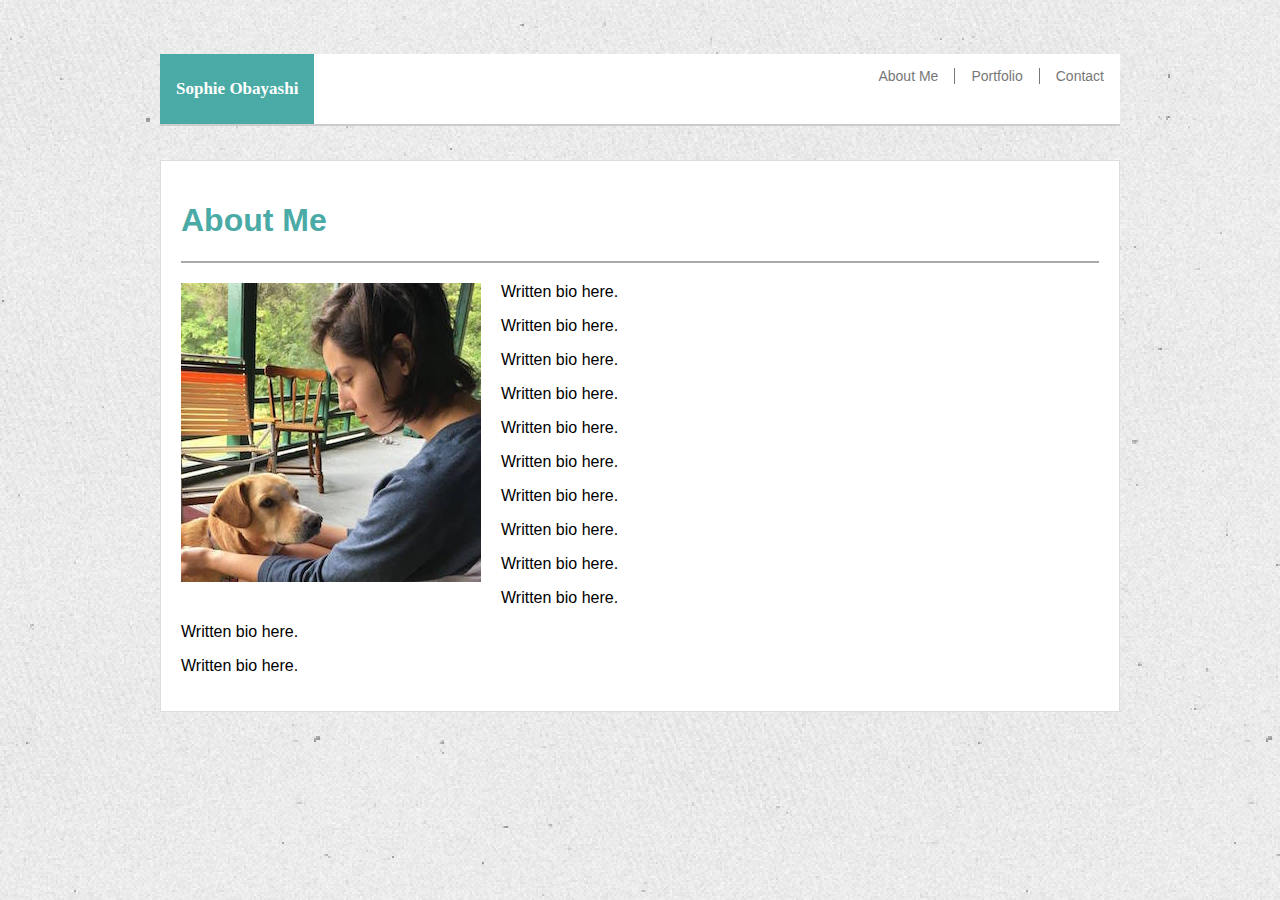
==== index.html @ 4095631f "adding initial files" ====
<!-- CSS Stylesheets with Relative Paths -->

<!DOCTYPE html>
<html lang="en-us">

<head>
  <meta charset="UTF-8">
  <title>CSS Stylesheets with Relative Paths</title>

  <link rel="stylesheet" type="text/css" href="assets/css/style.css">
</head>

<body>

    <br><br><br>

<header>
    <nav class="topnav">
        <ul>
            <li><h1 class="myName">Sophie Obayashi</h1></li>
            <li><a id="lastOne" href="contact.html">Contact</a></li>
            <li><a href="portfolio.html">Portfolio</a></li>
            <li><a class="active" href="index.html">About Me</a></li>
        </ul>  
    </nav>
</header>
    
    <section class="bio">
        <h1 class=aboutMe>About Me</h1>
        <hr />
        <div class="profilepic">
            <img src="assets/images/profile.jpg" alt="Sophie's Profile"/>
        </div>
        <div>
            <p>Written bio here.</p>
            <p>Written bio here.</p>
            <p>Written bio here.</p>
            <p>Written bio here.</p>
            <p>Written bio here.</p>
            <p>Written bio here.</p>
            <p>Written bio here.</p>
            <p>Written bio here.</p>
            <p>Written bio here.</p>
            <p>Written bio here.</p>
            <p>Written bio here.</p>
            <p>Written bio here.</p>
        </div>
        <div class="clearfix"></div>

    </section>


</body>

</html>
---- assets/css/style.css ----
.topnav {
    background-color: #ffffff;
    border-bottom: 2px solid #cccccc;
    position: sticky;
    top: 0;
    width: 960px;
    display: inline-block;
    text-align: center;
    margin: 0;}

.topnav h1 {
    float: left;
    color: #ffffff;
    background: #4aaaa5;
    padding: 25px 16px;
    text-align: center;
    font-size: 17px;    
    font-family: Georgia, 'Times New Roman', Times, serif;
    position: relative;
    margin: 0;}

.topnav a {
    float: right;
    display: block;
    color: #777777;
    text-align: center;
    padding: 0px 16px;
    margin-top: 14px;
    text-decoration: none;
    font-size: 14px;
    font-family: Arial, 'Helvetica Neue', Helvetica, sans-serif;
    border-right: 1px solid #777777;}

#lastOne {
    border-right: none;}

.topnav a:hover {
    background-color: #ddd;
    color:black;}

ul {
    list-style-type: none;
    margin: 0;
    padding: 0;}

li {
    display: inline;}

body {
    background-image: url("../images/background.png");
    font-family: Arial, 'Helvetica Neue', Helvetica, sans-serif;
    width: 960px;
    margin: 0 auto;}

.bio {
    background: white;
    padding: 20px;
    margin-top: 30px;
    margin-bottom: 30px;
    border: 2px solid #dddddd;
    border-width: thin;}

.aboutMe {
    color:#4aaaa5;}

hr {
    border: none;
    height: 2px;
    color: #aaa8a8;
    background-color: #aaa8a8;
    margin-bottom: 20px;}

.profilepic {
    float: left;
    margin-right: 20px;
    margin-bottom: 20px;}

.clearfix::after {
    content: "";
    display:block;
    clear:both;}
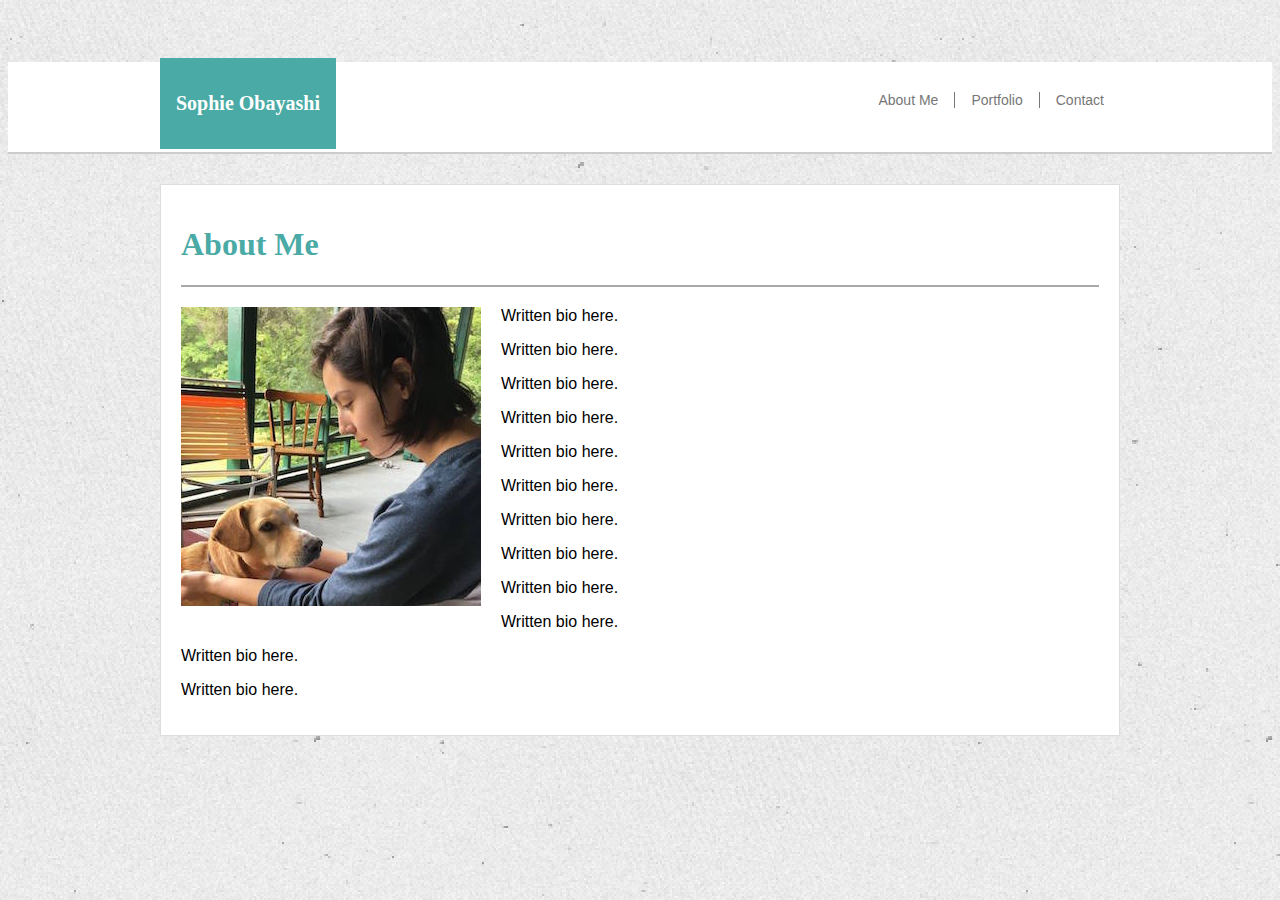
==== commit 20a63190: "fixed placement of name element in header, completed contact.html page" ====
--- a/index.html
+++ b/index.html
@@ -14,17 +14,20 @@
 
     <br><br><br>
 
-<header>
-    <nav class="topnav">
-        <ul>
-            <li><h1 class="myName">Sophie Obayashi</h1></li>
-            <li><a id="lastOne" href="contact.html">Contact</a></li>
-            <li><a href="portfolio.html">Portfolio</a></li>
-            <li><a class="active" href="index.html">About Me</a></li>
-        </ul>  
-    </nav>
-</header>
-    
+    <header class="navBanner">
+        <div class="navbarContainer">
+        <nav class="topnav">
+            <ul>
+                <li><h1 class="myName">Sophie Obayashi</h1></li>
+                <li><a id="lastOne" href="contact.html">Contact</a></li>
+                <li><a href="portfolio.html">Portfolio</a></li>
+                <li><a class="active" href="index.html">About Me</a></li>
+            </ul>  
+        </nav>
+        </div>
+    </header>
+
+<div class="mainBody">    
     <section class="bio">
         <h1 class=aboutMe>About Me</h1>
         <hr />
@@ -49,7 +52,7 @@
 
     </section>
 
-
+</div>
 </body>
 
 </html>--- a/assets/css/style.css
+++ b/assets/css/style.css
@@ -1,81 +1,125 @@
+.navBanner {
+    width: 100%;
+    height: 90px;
+    background-color: #ffffff;
+    border-bottom: 2px solid #cccccc;
+    margin: 0;
+    padding: 0;
+    position: sticky;
+    top: 0;
+}
+
+/* Navbar Container */
+.navbarContainer {
+    position: relative;
+    width: 960px;
+    margin: 0 auto;
+    padding: 0;
+}
+
+/* Navbar */
 .topnav {
     background-color: #ffffff;
-    border-bottom: 2px solid #cccccc;
-    position: sticky;
-    top: 0;
-    width: 960px;
+    position: relative;
+        top: 0;
+        left: 0;
+    width: 960px;    
+    margin: 0;
+    padding: 0;
     display: inline-block;
     text-align: center;
-    margin: 0;}
+    list-style-type: none;
+}
 
+/* Navbar Name*/
 .topnav h1 {
     float: left;
     color: #ffffff;
     background: #4aaaa5;
-    padding: 25px 16px;
+    position: absolute;
+        top: -17px;
+        left: 0;
+    padding: 34px 16px;
     text-align: center;
-    font-size: 17px;    
+    font-size: 20px;  
     font-family: Georgia, 'Times New Roman', Times, serif;
-    position: relative;
-    margin: 0;}
+}
 
+/* Navbar Page Links */
 .topnav a {
     float: right;
     display: block;
-    color: #777777;
-    text-align: center;
     padding: 0px 16px;
     margin-top: 14px;
+    border-right: 1px solid #777777; 
+    color: #777777;
+    text-align: center;   
     text-decoration: none;
     font-size: 14px;
     font-family: Arial, 'Helvetica Neue', Helvetica, sans-serif;
-    border-right: 1px solid #777777;}
+}
+
+li {
+    display: inline;}
 
 #lastOne {
     border-right: none;}
 
+/* Navbar Hover Feature */
 .topnav a:hover {
     background-color: #ddd;
-    color:black;}
+    color:black;
+}
 
-ul {
-    list-style-type: none;
-    margin: 0;
-    padding: 0;}
-
-li {
-    display: inline;}
-
-body {
+body {    
     background-image: url("../images/background.png");
     font-family: Arial, 'Helvetica Neue', Helvetica, sans-serif;
+}
+
+.mainBody {
     width: 960px;
-    margin: 0 auto;}
+    margin: 0 auto;
+}
 
-.bio {
+.bio, .contactSection {
     background: white;
     padding: 20px;
     margin-top: 30px;
     margin-bottom: 30px;
     border: 2px solid #dddddd;
-    border-width: thin;}
+    border-width: thin;
+}
 
-.aboutMe {
-    color:#4aaaa5;}
+.aboutMe, .contactHeader {
+    color:#4aaaa5;
+    font-family: Georgia, 'Times New Roman', Times, serif;
+}
 
 hr {
     border: none;
     height: 2px;
     color: #aaa8a8;
     background-color: #aaa8a8;
-    margin-bottom: 20px;}
+    margin-bottom: 20px;
+}
 
 .profilepic {
     float: left;
     margin-right: 20px;
-    margin-bottom: 20px;}
+    margin-bottom: 20px;
+}
 
 .clearfix::after {
     content: "";
     display:block;
-    clear:both;}+    clear:both;
+}
+
+input[type=submit] {
+    color: #ffffff;
+    background: #4aaaa5;
+    padding: 12px 20px;
+    border: none;
+    cursor: pointer;
+    float: left;
+    font-size: 17px;}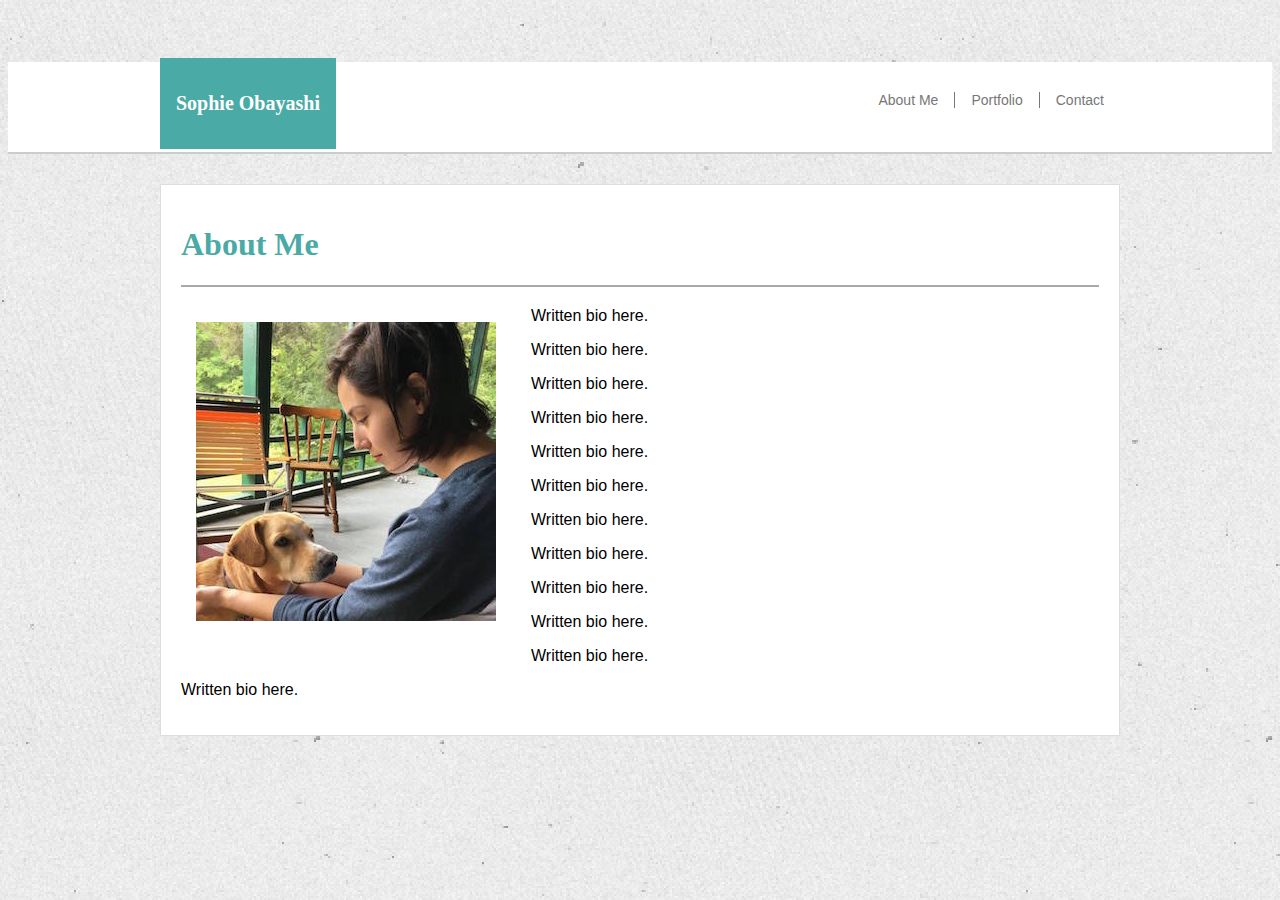
==== commit c8fcd6af: "fixed navbag width to 100%, added portfolio page with images & first img banner" ====
--- a/index.html
+++ b/index.html
@@ -1,11 +1,9 @@
-<!-- CSS Stylesheets with Relative Paths -->
-
 <!DOCTYPE html>
 <html lang="en-us">
 
 <head>
   <meta charset="UTF-8">
-  <title>CSS Stylesheets with Relative Paths</title>
+  <title>About Sophie</title>
 
   <link rel="stylesheet" type="text/css" href="assets/css/style.css">
 </head>
@@ -29,7 +27,7 @@
 
 <div class="mainBody">    
     <section class="bio">
-        <h1 class=aboutMe>About Me</h1>
+        <h1 class="aboutMe">About Me</h1>
         <hr />
         <div class="profilepic">
             <img src="assets/images/profile.jpg" alt="Sophie's Profile"/>
--- a/assets/css/style.css
+++ b/assets/css/style.css
@@ -81,7 +81,9 @@
     margin: 0 auto;
 }
 
-.bio, .contactSection {
+.bio, 
+.contactSection,
+.portfolioBod {
     background: white;
     padding: 20px;
     margin-top: 30px;
@@ -90,7 +92,9 @@
     border-width: thin;
 }
 
-.aboutMe, .contactHeader {
+.aboutMe, 
+.contactHeader,
+.portfolioHeader {
     color:#4aaaa5;
     font-family: Georgia, 'Times New Roman', Times, serif;
 }
@@ -122,4 +126,31 @@
     border: none;
     cursor: pointer;
     float: left;
-    font-size: 17px;}+    font-size: 17px;}
+
+.portfolioContainer {
+    width: 700px;
+}
+
+img {
+    float: left;
+    margin: 15px;
+}
+
+.plabel {
+    background: #4aaaa5;
+    color: #ffffff;
+    font-size: 17px;
+    text-align: center;
+    width: 300px;
+    height: 70px;
+    position: absolute;
+    left: 15px;
+    bottom: 30px;
+}
+
+.imgContainer {
+    float: left;
+    width: 315px;
+    position: relative;
+}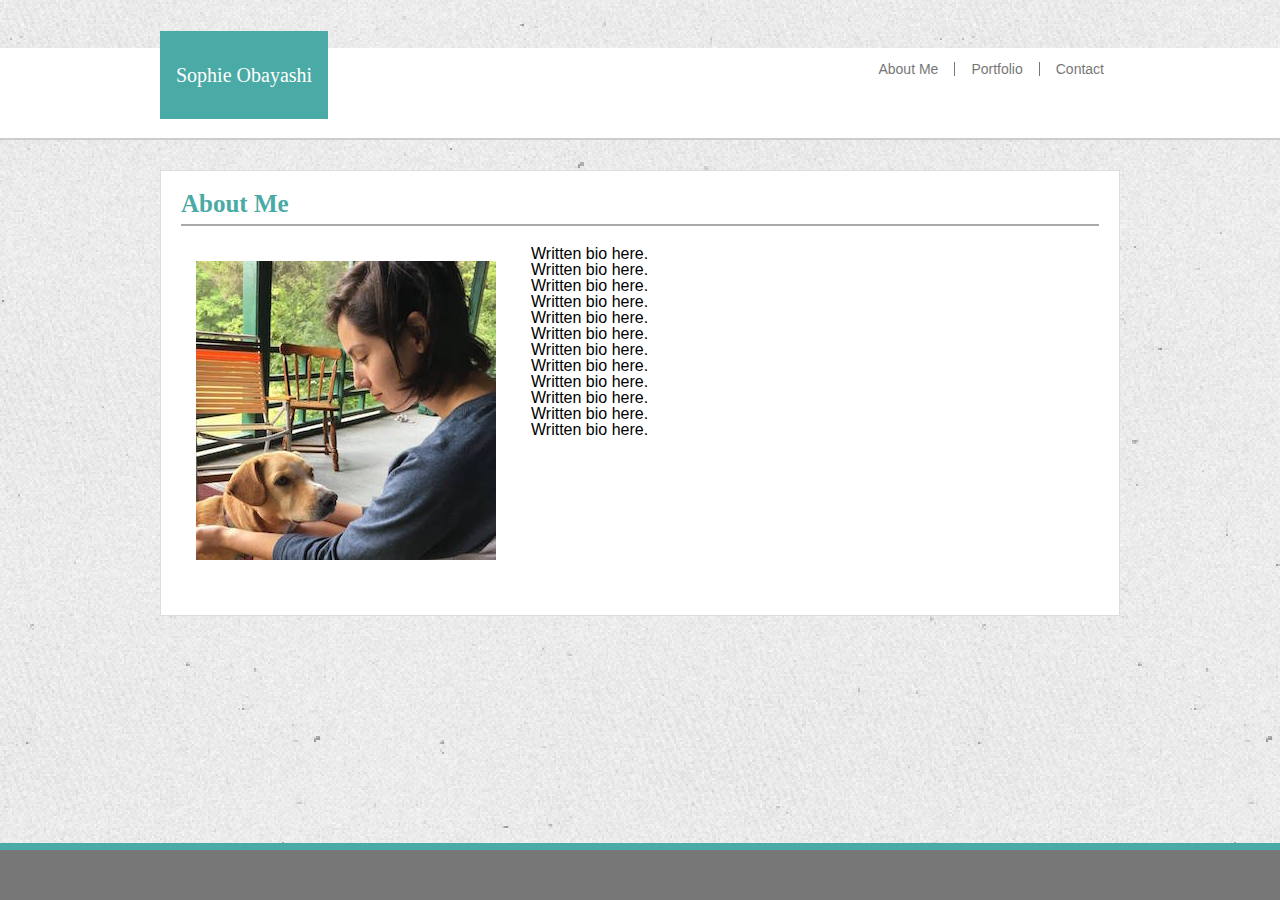
==== commit 0d0d66ed: "Fixed formatting of portfolio images and overlayed banners on portfolio.html but now my nav bar is t" ====
--- a/index.html
+++ b/index.html
@@ -4,7 +4,7 @@
 <head>
   <meta charset="UTF-8">
   <title>About Sophie</title>
-
+  <link rel="stylesheet" type="text/css" href="assets/css/reset.css">
   <link rel="stylesheet" type="text/css" href="assets/css/style.css">
 </head>
 
@@ -51,6 +51,14 @@
     </section>
 
 </div>
+
+<!-- Footer -->
+<div class="footer">
+        <p></p>
+</div>
+
+
+
 </body>
 
 </html>--- a/assets/css/style.css
+++ b/assets/css/style.css
@@ -7,6 +7,7 @@
     padding: 0;
     position: sticky;
     top: 0;
+    z-index: 2;
 }
 
 /* Navbar Container */
@@ -97,6 +98,8 @@
 .portfolioHeader {
     color:#4aaaa5;
     font-family: Georgia, 'Times New Roman', Times, serif;
+    font-size: 25px;
+    font-weight: bold;
 }
 
 hr {
@@ -129,28 +132,65 @@
     font-size: 17px;}
 
 .portfolioContainer {
-    width: 700px;
+    width: 800px;
+    height: 800px;
 }
 
 img {
     float: left;
     margin: 15px;
+    z-index: -1;
 }
 
-.plabel {
+.plabel1,
+.plabel2,
+.plabel3,
+.plabel4,
+.plabel5 {
     background: #4aaaa5;
     color: #ffffff;
-    font-size: 17px;
+    font-size: 20px;
     text-align: center;
     width: 300px;
     height: 70px;
     position: absolute;
     left: 15px;
-    bottom: 30px;
+    bottom: 20px;
+    float: left;
+    z-index: 1;
 }
 
-.imgContainer {
+
+
+.footer {
+    position: fixed;
+    left: 0;
+    bottom: 0;
+    width: 100%;
+    height: 50px;
+    background-color: #777777;
+    color: white;
+    text-align: center;
+    border-top: 7px solid #4aaaa5;
+    z-index: 2;
+}
+
+.column {
+    float: left;
+    width: 33.33%;
+    padding: 5px;
+}
+
+
+
+.imgContainer1,
+.imgContainer2,
+.imgContainer3,
+.imgContainer4,
+.imgContainer5 {
     float: left;
     width: 315px;
+    height: 230px;
     position: relative;
+    margin: 15px;
 }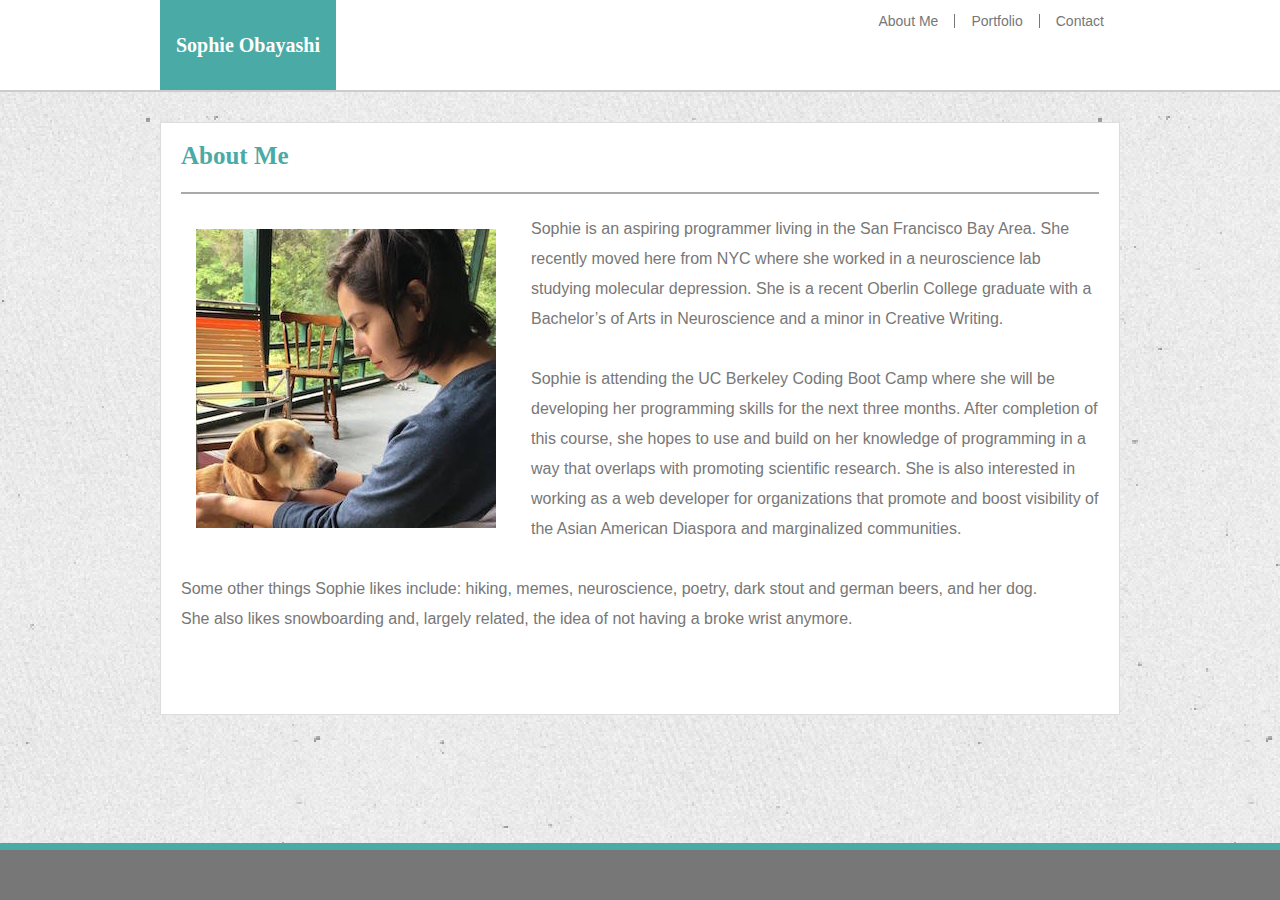
==== commit 50da1e21: "changed portolio images/banners into placeholder links, cleared unncessary css elements that did not" ====
--- a/index.html
+++ b/index.html
@@ -10,10 +10,9 @@
 
 <body>
 
-    <br><br><br>
-
-    <header class="navBanner">
-        <div class="navbarContainer">
+    <!-- Navbar -->
+<header class="navBanner">
+    <div class="navbarContainer">
         <nav class="topnav">
             <ul>
                 <li><h1 class="myName">Sophie Obayashi</h1></li>
@@ -22,39 +21,45 @@
                 <li><a class="active" href="index.html">About Me</a></li>
             </ul>  
         </nav>
-        </div>
-    </header>
+    </div>
+</header>
 
+
+<!-- Main Content -->
 <div class="mainBody">    
     <section class="bio">
         <h1 class="aboutMe">About Me</h1>
+        <br>
+        
         <hr />
+        
         <div class="profilepic">
             <img src="assets/images/profile.jpg" alt="Sophie's Profile"/>
         </div>
-        <div>
-            <p>Written bio here.</p>
-            <p>Written bio here.</p>
-            <p>Written bio here.</p>
-            <p>Written bio here.</p>
-            <p>Written bio here.</p>
-            <p>Written bio here.</p>
-            <p>Written bio here.</p>
-            <p>Written bio here.</p>
-            <p>Written bio here.</p>
-            <p>Written bio here.</p>
-            <p>Written bio here.</p>
-            <p>Written bio here.</p>
+        
+        <div class="writtenBio clearfix">
+            <p>Sophie is an aspiring programmer living in the San Francisco Bay Area.  
+                She recently moved here from NYC where she worked in a neuroscience lab 
+                studying molecular depression. She is a recent Oberlin College 
+                graduate with a Bachelor’s of Arts in Neuroscience and a minor in Creative Writing. </p> <br>
+            <p>Sophie is attending the UC Berkeley Coding Boot Camp where she will be developing 
+                her programming skills for the next three months. After completion of this course, 
+                she hopes to use and build on her knowledge of programming in a way that overlaps 
+                with promoting scientific research. She is also interested in working as a web developer 
+                for organizations that promote and boost visibility of the Asian American Diaspora 
+                and marginalized communities.</p> <br>
+            <p>Some other things Sophie likes include: hiking, memes, neuroscience, poetry, 
+                dark stout and german beers, and her dog.</p>
+            <p>She also likes snowboarding and, largely related, the idea of not having a broke wrist anymore.</p>
+            <br><br>                  
         </div>
-        <div class="clearfix"></div>
+      
 
     </section>
-
 </div>
 
 <!-- Footer -->
 <div class="footer">
-        <p></p>
 </div>
 
 
--- a/assets/css/style.css
+++ b/assets/css/style.css
@@ -1,35 +1,22 @@
+
+/* Navbar Container */
 .navBanner {
-    width: 100%;
     height: 90px;
     background-color: #ffffff;
     border-bottom: 2px solid #cccccc;
-    margin: 0;
-    padding: 0;
-    position: sticky;
-    top: 0;
-    z-index: 2;
 }
 
 /* Navbar Container */
 .navbarContainer {
-    position: relative;
     width: 960px;
     margin: 0 auto;
-    padding: 0;
 }
 
 /* Navbar */
 .topnav {
     background-color: #ffffff;
     position: relative;
-        top: 0;
-        left: 0;
     width: 960px;    
-    margin: 0;
-    padding: 0;
-    display: inline-block;
-    text-align: center;
-    list-style-type: none;
 }
 
 /* Navbar Name*/
@@ -38,11 +25,12 @@
     color: #ffffff;
     background: #4aaaa5;
     position: absolute;
-        top: -17px;
+        top: 0;
         left: 0;
-    padding: 34px 16px;
+    padding: 35px 16px;
     text-align: center;
-    font-size: 20px;  
+    font-size: 20px; 
+    font-weight: bold; 
     font-family: Georgia, 'Times New Roman', Times, serif;
 }
 
@@ -72,27 +60,31 @@
     color:black;
 }
 
+/* Body */
 body {    
     background-image: url("../images/background.png");
     font-family: Arial, 'Helvetica Neue', Helvetica, sans-serif;
 }
 
+/* Main Body Container */
 .mainBody {
     width: 960px;
     margin: 0 auto;
 }
 
+/* Main Body Sub-container */
 .bio, 
 .contactSection,
 .portfolioBod {
     background: white;
     padding: 20px;
     margin-top: 30px;
-    margin-bottom: 30px;
+    margin-bottom: 100px;
     border: 2px solid #dddddd;
     border-width: thin;
 }
 
+/* Body Headers */
 .aboutMe, 
 .contactHeader,
 .portfolioHeader {
@@ -110,6 +102,7 @@
     margin-bottom: 20px;
 }
 
+/* Headshot */
 .profilepic {
     float: left;
     margin-right: 20px;
@@ -122,6 +115,19 @@
     clear:both;
 }
 
+.writtenBio {
+    font-size: 16px;
+    color: #777777;
+    line-height: 30px;
+}
+
+
+/* Form elements */
+.formElements {
+    color: #777777;
+}
+
+/* Submit Button */
 input[type=submit] {
     color: #ffffff;
     background: #4aaaa5;
@@ -131,22 +137,33 @@
     float: left;
     font-size: 17px;}
 
+input[type=submit]:hover {
+    background-color: #306e6b;
+    color:black;
+}
+
+/* Portfolio container (within body container) */
 .portfolioContainer {
     width: 800px;
     height: 800px;
 }
 
+/* Portfolio image containers */
+.imgContainer {
+    float: left;
+    width: 315px;
+    height: 230px;
+    position: relative;
+    margin: 15px;
+}
+/* Portfolio Images */
 img {
     float: left;
     margin: 15px;
-    z-index: -1;
 }
 
-.plabel1,
-.plabel2,
-.plabel3,
-.plabel4,
-.plabel5 {
+/* Portfolio Banners */
+.plabel {
     background: #4aaaa5;
     color: #ffffff;
     font-size: 20px;
@@ -157,11 +174,15 @@
     left: 15px;
     bottom: 20px;
     float: left;
-    z-index: 1;
+}
+
+.plabel:hover {
+    background: #306e6b;
+    color: #cccccc;
 }
 
 
-
+/* Footer */
 .footer {
     position: fixed;
     left: 0;
@@ -175,22 +196,3 @@
     z-index: 2;
 }
 
-.column {
-    float: left;
-    width: 33.33%;
-    padding: 5px;
-}
-
-
-
-.imgContainer1,
-.imgContainer2,
-.imgContainer3,
-.imgContainer4,
-.imgContainer5 {
-    float: left;
-    width: 315px;
-    height: 230px;
-    position: relative;
-    margin: 15px;
-}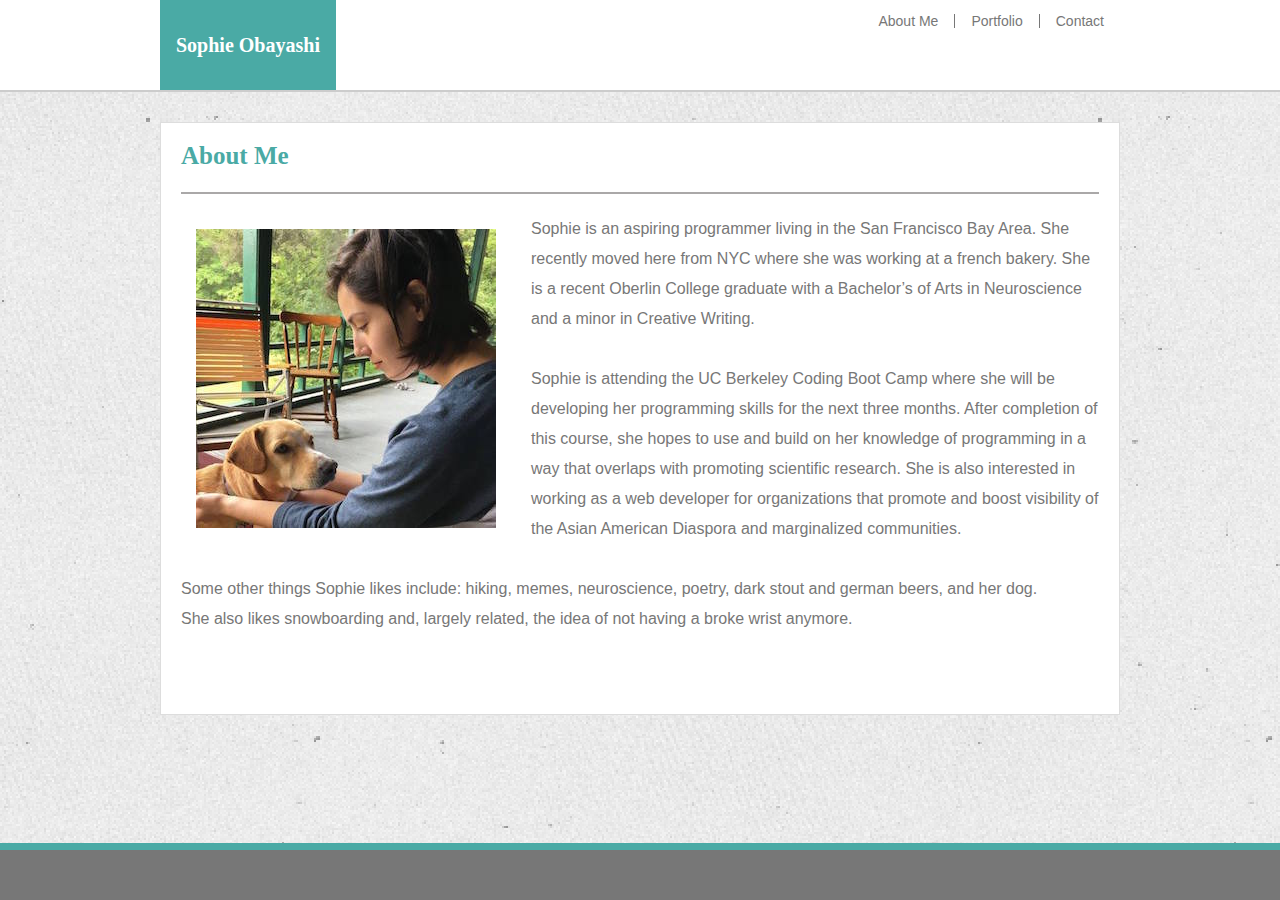
==== commit 696a93f1: "a bio correction" ====
--- a/index.html
+++ b/index.html
@@ -39,8 +39,7 @@
         
         <div class="writtenBio clearfix">
             <p>Sophie is an aspiring programmer living in the San Francisco Bay Area.  
-                She recently moved here from NYC where she worked in a neuroscience lab 
-                studying molecular depression. She is a recent Oberlin College 
+                She recently moved here from NYC where she was working at a french bakery. She is a recent Oberlin College 
                 graduate with a Bachelor’s of Arts in Neuroscience and a minor in Creative Writing. </p> <br>
             <p>Sophie is attending the UC Berkeley Coding Boot Camp where she will be developing 
                 her programming skills for the next three months. After completion of this course, 
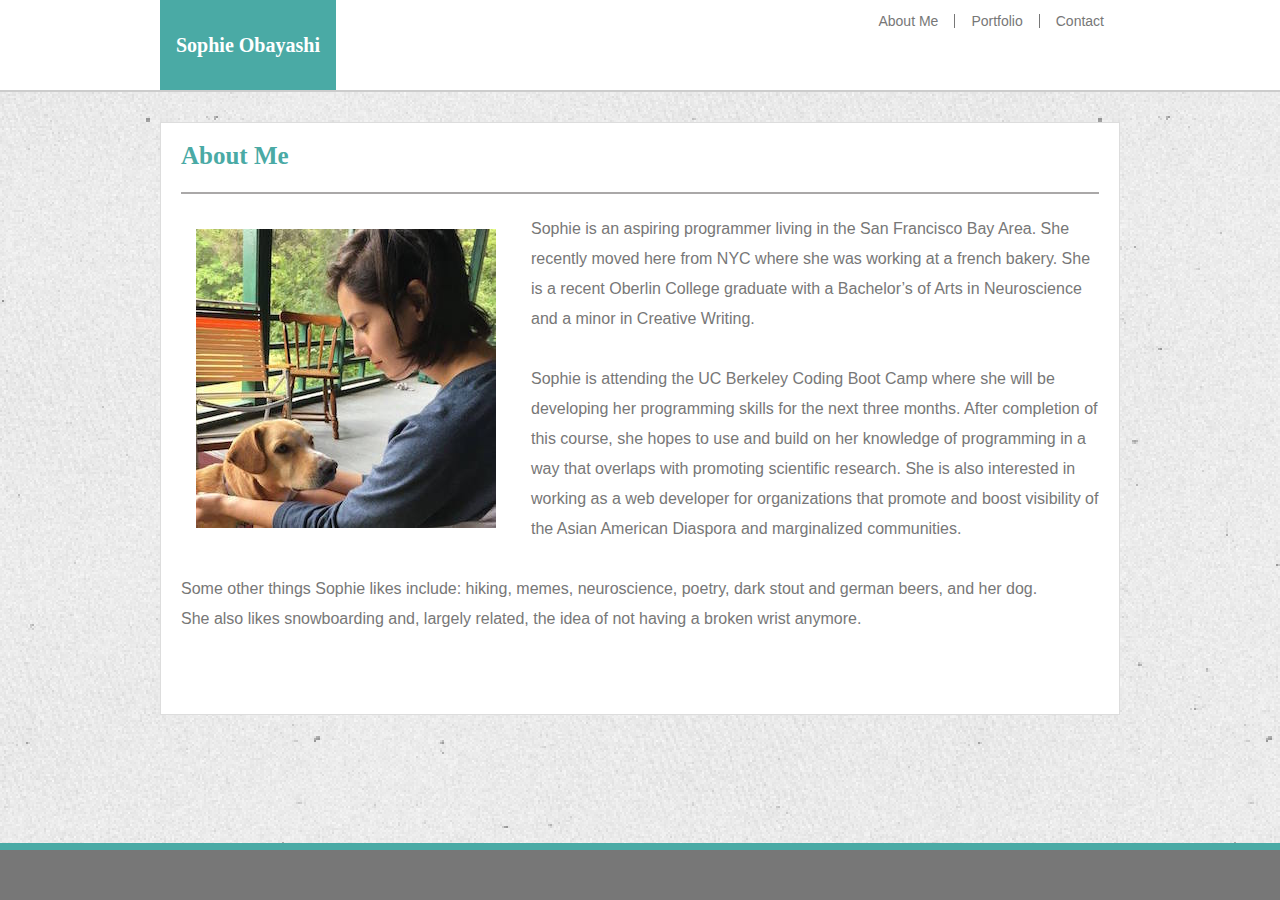
==== commit d2d35d46: "Spelling error correction in bio" ====
--- a/index.html
+++ b/index.html
@@ -49,7 +49,7 @@
                 and marginalized communities.</p> <br>
             <p>Some other things Sophie likes include: hiking, memes, neuroscience, poetry, 
                 dark stout and german beers, and her dog.</p>
-            <p>She also likes snowboarding and, largely related, the idea of not having a broke wrist anymore.</p>
+            <p>She also likes snowboarding and, largely related, the idea of not having a broken wrist anymore.</p>
             <br><br>                  
         </div>
       
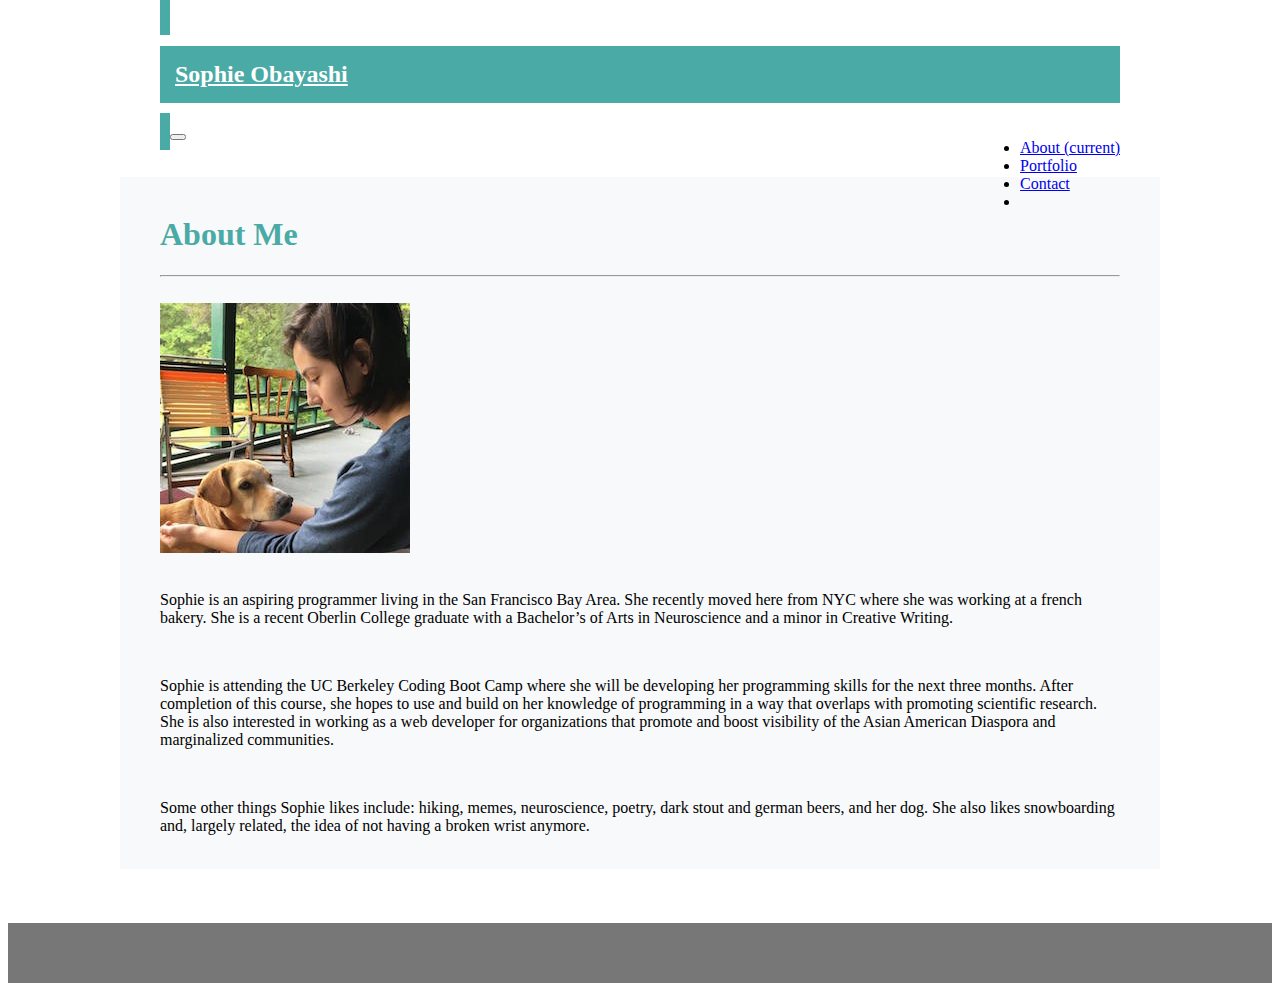
==== commit 82300eb2: "bootstrap component" ====
--- a/index.html
+++ b/index.html
@@ -4,62 +4,102 @@
 <head>
   <meta charset="UTF-8">
   <title>About Sophie</title>
-  <link rel="stylesheet" type="text/css" href="assets/css/reset.css">
-  <link rel="stylesheet" type="text/css" href="assets/css/style.css">
+  <link rel="stylesheet" href="https://stackpath.bootstrapcdn.com/bootstrap/4.1.0/css/bootstrap.min.css" integrity="sha384-9gVQ4dYFwwWSjIDZnLEWnxCjeSWFphJiwGPXr1jddIhOegiu1FwO5qRGvFXOdJZ4" crossorigin="anonymous">
+  <link rel="stylesheet" href="assets/css/bsstyle.css">
+
 </head>
 
-<body>
+<body> 
 
-    <!-- Navbar -->
-<header class="navBanner">
-    <div class="navbarContainer">
-        <nav class="topnav">
-            <ul>
-                <li><h1 class="myName">Sophie Obayashi</h1></li>
-                <li><a id="lastOne" href="contact.html">Contact</a></li>
-                <li><a href="portfolio.html">Portfolio</a></li>
-                <li><a class="active" href="index.html">About Me</a></li>
-            </ul>  
-        </nav>
+<!-- Navbar -->
+<nav class="navbar navbar-expand-lg navbar-light bg-light">
+    <div class="navbarWidth">
+        <a class="navbar-brand" href="#">
+            <h2 style="color: #ffffff; background:#4aaaa5; padding:15px 15px;">Sophie Obayashi</h2>
+        </a>
+        <button class="navbar-toggler" type="button" data-toggle="collapse" data-target="#navbarNav" aria-controls="navbarNav" aria-expanded="false" aria-label="Toggle navigation">
+            <span class="navbar-toggler-icon"></span>
+        </button>
+        <div class="collapse navbar-collapse" id="navbarNav">
+            <ul class="navbar-nav ml-auto">
+                <li class="nav-item active">
+                    <a class="nav-link" href="index.html">About <span class="sr-only">(current)</span></a>
+                </li>
+                <li class="nav-item">
+                    <a class="nav-link" href="portfolio.html">Portfolio</a>
+                </li>
+                <li class="nav-item">
+                    <a class="nav-link" href="contact.html">Contact</a>
+                </li>
+                <li class="nav-item">
+            </ul>
+        </div>
     </div>
-</header>
+</nav>
+
+<!-- Background image -->
+<section class="view intro-2 hm-gradient">
+    <div class="bg">
+
+<br><br>
+
+<!-- Main Content -->
+<div class="container">
+    <!-- Header -->
+    <div class="row">
+        <div class="col-md">
+            <br>
+            <h1>About Me</h1>
+            <hr />
+        </div>
+    </div>
+    
+
+    <div class="row">
+            <div class="row">
+                <div class="col-md-4">
+                    <br>
+                    <img src="assets/images/profile.jpg" alt="Sophie's Profile" class="img-responsive"/>
+                </div>
+                <div class="col-md-8 writtenBio">
+                        <br>
+                        <p>Sophie is an aspiring programmer living in the San Francisco Bay Area.  
+                            She recently moved here from NYC where she was working at a french bakery. She is a recent Oberlin College 
+                            graduate with a Bachelor’s of Arts in Neuroscience and a minor in Creative Writing. </p> <br>
+                        <p>Sophie is attending the UC Berkeley Coding Boot Camp where she will be developing 
+                            her programming skills for the next three months. After completion of this course, 
+                            she hopes to use and build on her knowledge of programming in a way that overlaps 
+                            with promoting scientific research. She is also interested in working as a web developer 
+                            for organizations that promote and boost visibility of the Asian American Diaspora 
+                            and marginalized communities.</p>
+                </div>
+            </div>
+    
+            <div class="row">
+                <div class="col-md-12">
+                        <br>
+                        <p>Some other things Sophie likes include: hiking, memes, neuroscience, poetry, 
+                                dark stout and german beers, and her dog. She also likes snowboarding and, largely related, the idea of not having a broken wrist anymore.</p><br>
+                </div>
+            </div>
+        </div>
 
 
-<!-- Main Content -->
-<div class="mainBody">    
-    <section class="bio">
-        <h1 class="aboutMe">About Me</h1>
-        <br>
-        
-        <hr />
-        
-        <div class="profilepic">
-            <img src="assets/images/profile.jpg" alt="Sophie's Profile"/>
-        </div>
-        
-        <div class="writtenBio clearfix">
-            <p>Sophie is an aspiring programmer living in the San Francisco Bay Area.  
-                She recently moved here from NYC where she was working at a french bakery. She is a recent Oberlin College 
-                graduate with a Bachelor’s of Arts in Neuroscience and a minor in Creative Writing. </p> <br>
-            <p>Sophie is attending the UC Berkeley Coding Boot Camp where she will be developing 
-                her programming skills for the next three months. After completion of this course, 
-                she hopes to use and build on her knowledge of programming in a way that overlaps 
-                with promoting scientific research. She is also interested in working as a web developer 
-                for organizations that promote and boost visibility of the Asian American Diaspora 
-                and marginalized communities.</p> <br>
-            <p>Some other things Sophie likes include: hiking, memes, neuroscience, poetry, 
-                dark stout and german beers, and her dog.</p>
-            <p>She also likes snowboarding and, largely related, the idea of not having a broken wrist anymore.</p>
-            <br><br>                  
-        </div>
-      
+</div>
+<br><br>
 
-    </section>
+<!-- End Main Content -->
 </div>
+<br>
 
-<!-- Footer -->
-<div class="footer">
+<!-- End background image -->
 </div>
+</section>
+
+<!-- Footer Bar -->
+<div class="bg-dark"></div>
+
+
 
 
 
--- a/assets/css/bsstyle.css
+++ b/assets/css/bsstyle.css
@@ -0,0 +1,61 @@
+
+body, html {
+    height: 100%;
+}
+.bg { 
+ 
+    background-image: url("http://cooldigital.photography/wp-content/uploads/2017/10/COGNITUNE143.jpg");
+
+
+    height: 100%; 
+
+
+    background-position: center;
+    background-repeat: no-repeat;
+    background-size: cover;
+}                    
+                    
+h1 {
+    color: #4aaaa5;
+}                  
+
+.container {
+    width: 960px;
+    margin: 0 auto;
+    background: #f8f9fa;
+    padding: 0px 40px;
+}
+
+.bg-dark {
+    padding: 30px 0px;
+    background: #777777;
+}
+
+.navbarWidth {
+    width: 960px;
+    margin: 0 auto;
+}
+
+.card {
+    background: #4aaaa5;
+    margin: 15px;
+}
+
+.navbar-brand {
+    background: #4aaaa5;
+    color: #ffffff;
+    padding: 10px;
+}
+
+#navbarNav {
+    float:right;
+}
+
+writtenBio {
+    margin-left: 15px;
+    float: left;
+}
+
+.btn-info {
+    background: #4aaaa5
+}
